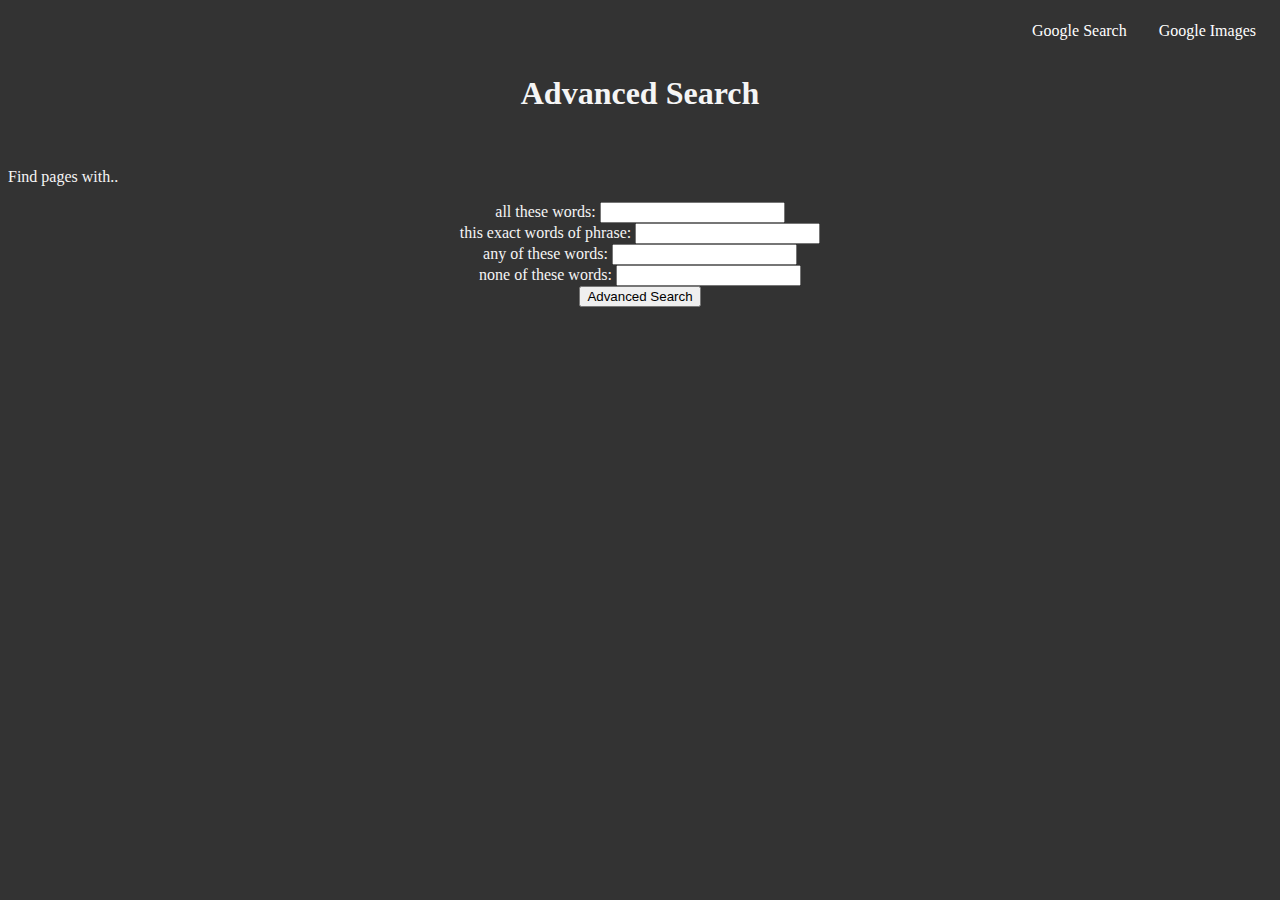
==== project0/advancedSearch.html @ 67b54175 "Added links to index file" ====
<!DOCTYPE html>
<html lang="en">
    <head>
        <title>Advanced Search</title>
        <link rel="stylesheet" href="styles.css">
    </head>
    <body>
        <div>
            <ul>
                <li><a href="imageSearch.html">Google Images</a></li>
                <li><a href="index.html">Google Search</a></li>
            </ul>
        </div>
        <div>
            <h1>Advanced Search</h1><br>
            <p>Find pages with..</p>
            <form action="https://www.google.com/search">

                <label for="fWords">all these words: </label>
                <input type="text" id="fname" name="fWords"><br>

                <label for="fExactWords">this exact words of phrase: </label>
                <input type="text" id="fExactWords" name="fExactWords"><br>

                <label for="fAnyWords">any of these words: </label>
                <input type="text" id="fAnyWords" name="fAnyWords"><br>

                <label for="fNoneWords">none of these words: </label>
                <input type="text" id="fNoneWords" name="fNoneWords"><br>

                <input type="submit" value="Advanced Search">
            </form>
        </div>
    </body>
</html>
---- project0/styles.css ----
body {
    background-color:#333;
    color:whitesmoke;
}

form{
    text-align: center;
}

h1{
    text-align: center;
}

ul {
    list-style-type: none;
    margin: 0;
    padding: 0;
    overflow: hidden;
    background-color: #333;
  }
  
li {
    float: right;
  }
  
li a {
    display: block;
    color: white;
    text-align: center;
    padding: 14px 16px;
    text-decoration: none;
  }
  
li a:hover {
    background-color: #111;
  }
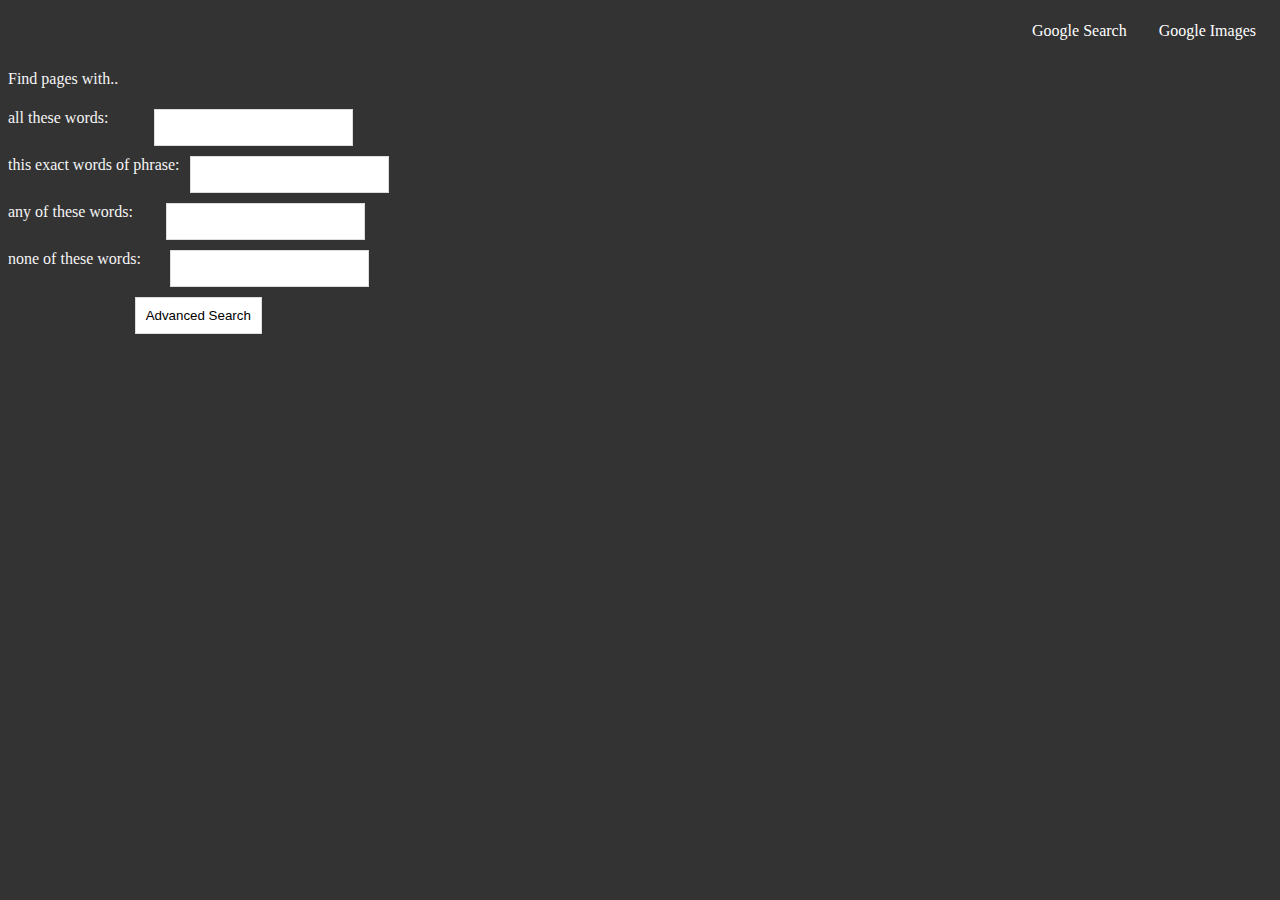
==== commit 7f5ecc73: "updated form style" ====
--- a/project0/advancedSearch.html
+++ b/project0/advancedSearch.html
@@ -5,16 +5,15 @@
         <link rel="stylesheet" href="styles.css">
     </head>
     <body>
-        <div>
+        <div class="topnav">
             <ul>
                 <li><a href="imageSearch.html">Google Images</a></li>
                 <li><a href="index.html">Google Search</a></li>
             </ul>
         </div>
         <div>
-            <h1>Advanced Search</h1><br>
             <p>Find pages with..</p>
-            <form action="https://www.google.com/search">
+            <form class="form-inline" action="https://www.google.com/search">
 
                 <label for="fWords">all these words: </label>
                 <input type="text" id="fname" name="fWords"><br>
--- a/project0/styles.css
+++ b/project0/styles.css
@@ -11,7 +11,9 @@
     text-align: center;
 }
 
-ul {
+
+/*style top navigation*/
+.topnav ul {
     list-style-type: none;
     margin: 0;
     padding: 0;
@@ -19,11 +21,11 @@
     background-color: #333;
   }
   
-li {
+.topnav li {
     float: right;
   }
   
-li a {
+.topnav li a {
     display: block;
     color: white;
     text-align: center;
@@ -31,6 +33,38 @@
     text-decoration: none;
   }
   
-li a:hover {
+.topnav li a:hover {
     background-color: #111;
-  }+  }
+
+
+
+/*style google search image*/
+img{
+  display: block;
+  margin-left: auto;
+  margin-right: auto;
+}
+
+/*style advanced form*/
+.form-inline {  
+  align-items: center;
+  float: left;
+}
+
+.form-inline label {
+  margin: 5px 10px 5px 0;
+  float:left;
+}
+
+.form-inline input {
+  vertical-align: middle;
+  margin: 5px 10px 5px 0;
+  padding: 10px;
+  background-color: #fff;
+  border: 1px solid #ddd;
+}
+
+input[type=submit]:hover {
+  background-color: snow;
+}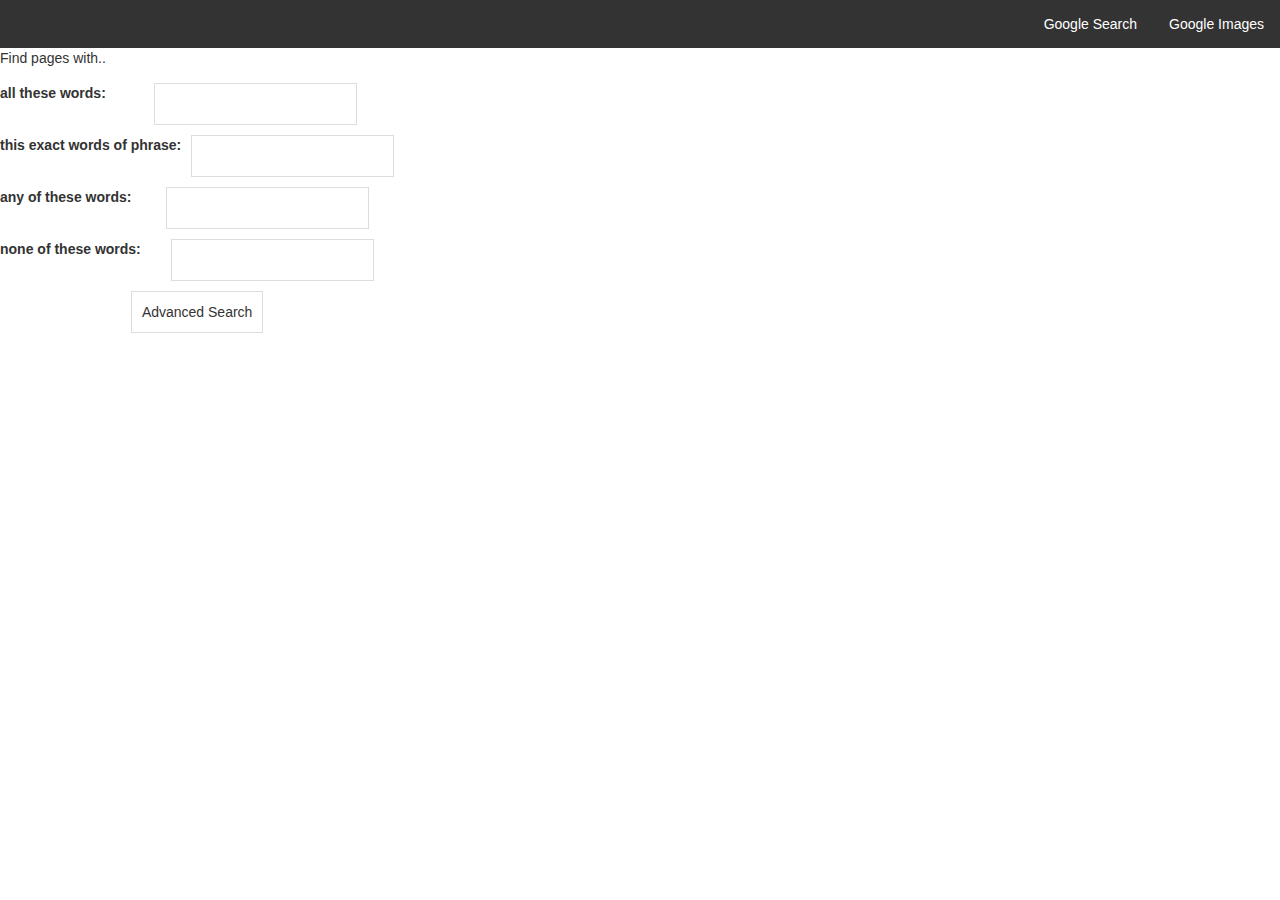
==== commit 4b640e3f: "added bootstrap to advancedSearch.html" ====
--- a/project0/advancedSearch.html
+++ b/project0/advancedSearch.html
@@ -3,6 +3,9 @@
     <head>
         <title>Advanced Search</title>
         <link rel="stylesheet" href="styles.css">
+           <!-- Bootstrap -->
+    <link rel="stylesheet" href="https://cdn.jsdelivr.net/npm/bootstrap@3.4.1/dist/css/bootstrap.min.css" integrity="sha384-HSMxcRTRxnN+Bdg0JdbxYKrThecOKuH5zCYotlSAcp1+c8xmyTe9GYg1l9a69psu" crossorigin="anonymous">
+    
     </head>
     <body>
         <div class="topnav">
--- a/project0/styles.css
+++ b/project0/styles.css
@@ -1,8 +1,3 @@
-body {
-    background-color:#333;
-    color:whitesmoke;
-}
-
 form{
     text-align: center;
 }
@@ -67,4 +62,34 @@
 
 input[type=submit]:hover {
   background-color: snow;
+}
+
+/*style content Div*/
+.content{
+  margin: auto;
+  width: 50%;
+  padding: 50px;
+}
+
+/*Style Search Texbox*/
+.searchTextBox{
+  border-radius:20px;
+  border:1px;
+  width: 250px;
+
+}
+
+/*Changing the color of background when shrinking page using media queires*/
+@media (min-width:600px){
+  body {
+    background-color:#333;
+    color:snow;
+  }
+}
+
+@media (max-width:599px){
+  body {
+    background-color:rgb(68, 67, 67);
+    color:black;
+  }
 }